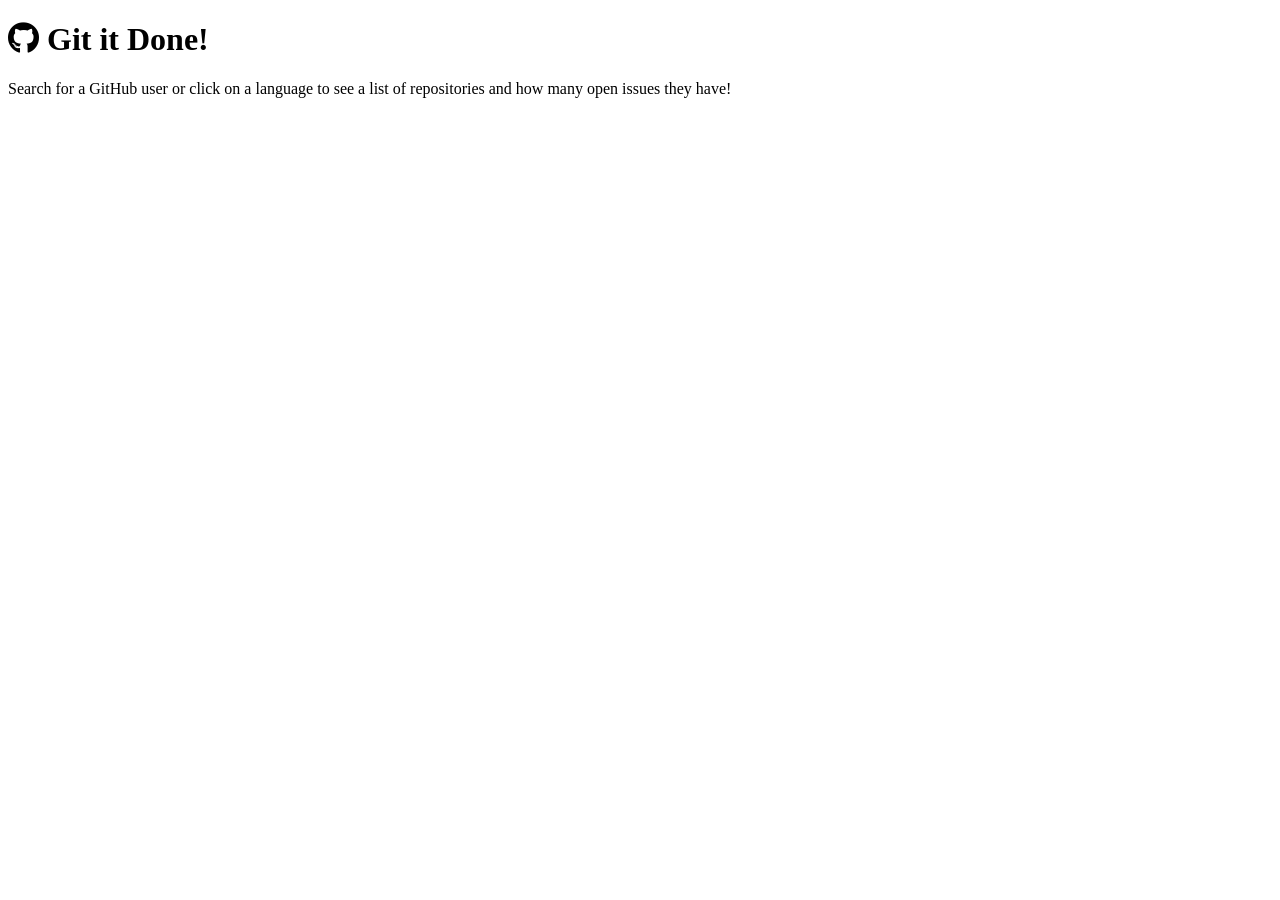
==== index.html @ 9ae522e8 "initial files" ====
<!DOCTYPE html>
<html lang="en">

<head>
  <meta charset="UTF-8">
  <meta name="viewport" content="width=device-width, initial-scale=1.0">
  <meta http-equiv="X-UA-Compatible" content="ie=edge">
  <link href="https://fonts.googleapis.com/css?family=IBM+Plex+Sans:400,400i,700&display=swap" rel="stylesheet">
  <link rel="stylesheet" href="https://cdnjs.cloudflare.com/ajax/libs/font-awesome/5.11.2/css/all.min.css">
  <link rel="stylesheet" href="./assets/css/style.css" />
  <title>Git it Done</title>
</head>

<body class="flex-column min-100-vh">
  <header class="hero">
    <h1 class="app-title"><i class="fab fa-github"></i> Git it Done!</h1>
    <p>Search for a GitHub user or click on a language to see a list of repositories and how many open issues they have!
    </p>
  </header>


  <main class="flex-row justify-space-between">

  </main>

</body>

</html>
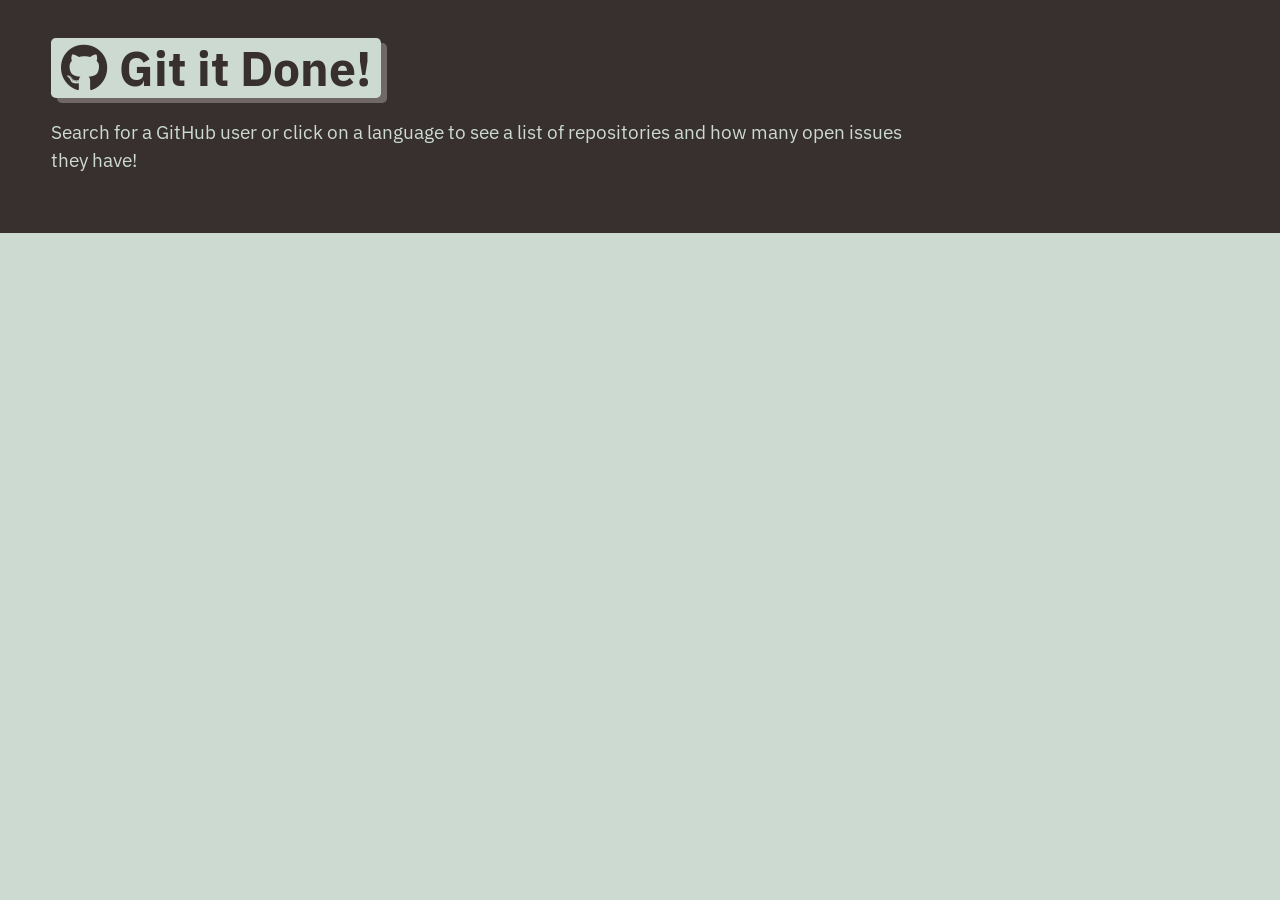
==== commit 68bee186: "add homepage.js file, add first lines of code, script link in HTML" ====
--- a/index.html
+++ b/index.html
@@ -2,27 +2,29 @@
 <html lang="en">
 
 <head>
-  <meta charset="UTF-8">
-  <meta name="viewport" content="width=device-width, initial-scale=1.0">
-  <meta http-equiv="X-UA-Compatible" content="ie=edge">
-  <link href="https://fonts.googleapis.com/css?family=IBM+Plex+Sans:400,400i,700&display=swap" rel="stylesheet">
-  <link rel="stylesheet" href="https://cdnjs.cloudflare.com/ajax/libs/font-awesome/5.11.2/css/all.min.css">
-  <link rel="stylesheet" href="./assets/css/style.css" />
-  <title>Git it Done</title>
+    <meta charset="UTF-8">
+    <meta name="viewport" content="width=device-width, initial-scale=1.0">
+    <meta http-equiv="X-UA-Compatible" content="ie=edge">
+    <link href="https://fonts.googleapis.com/css?family=IBM+Plex+Sans:400,400i,700&display=swap" rel="stylesheet">
+    <link rel="stylesheet" href="https://cdnjs.cloudflare.com/ajax/libs/font-awesome/5.11.2/css/all.min.css">
+    <link rel="stylesheet" href="./assets/css/style.css" />
+    <title>Git it Done</title>
 </head>
 
 <body class="flex-column min-100-vh">
-  <header class="hero">
-    <h1 class="app-title"><i class="fab fa-github"></i> Git it Done!</h1>
-    <p>Search for a GitHub user or click on a language to see a list of repositories and how many open issues they have!
-    </p>
-  </header>
+    <header class="hero">
+        <h1 class="app-title"><i class="fab fa-github"></i> Git it Done!</h1>
+        <p>Search for a GitHub user or click on a language to see a list of repositories and how many open issues they
+            have!
+        </p>
+    </header>
 
 
-  <main class="flex-row justify-space-between">
+    <main class="flex-row justify-space-between">
 
-  </main>
+    </main>
 
+    <script src="./assets/js/homepage.js"></script>
 </body>
 
 </html>
--- a/assets/css/style.css
+++ b/assets/css/style.css
@@ -0,0 +1,501 @@
+:root {
+    --primary: #ccdad1;
+    --secondary: #9caea9;
+    --tertiary: #788585;
+    --light-dark: #6f6866;
+    --dark: #38302e;
+    --border-radius: .3rem;
+}
+
+* {
+    box-sizing: border-box;
+}
+
+body {
+    background-color: var(--primary);
+    margin: 0;
+    padding: 0;
+    font-family: "IBM Plex Sans", sans-serif;
+    color: var(--dark);
+    line-height: 1.5;
+    font-size: 16px;
+}
+
+h1,
+h2,
+h3,
+h4,
+h5,
+h6 {
+    font-weight: 700;
+    margin: 0;
+    color: var(--dark);
+    line-height: 1.25;
+}
+
+main {
+    margin: 20px auto;
+    width: 94%;
+}
+
+p {
+    font-size: 1.2rem;
+}
+
+.btn {
+    font-size: 1.3rem;
+    text-decoration: none;
+    padding: 6px 5px;
+    width: 100%;
+    display: block;
+    margin: 5px 0;
+    border-radius: var(--border-radius);
+    color: var(--primary);
+    border: none;
+    outline: none;
+    background-color: var(--light-dark);
+    box-shadow: 3px 3px var(--dark);
+    transform: translate(-1px, -1px);
+}
+
+.btn:hover {
+    color: var(--primary);
+    background-color: var(--tertiary);
+    transform: translate(0, 0);
+    box-shadow: 2px 2px var(--dark);
+}
+
+.btn-inline {
+    display: inline;
+}
+
+.btn-back {
+    border-radius: var(--border-radius);
+    color: var(--primary);
+    border: none;
+    outline: none;
+    background-color: var(--light-dark);
+    box-shadow: 3px 3px var(--secondary);
+    transform: translate(-1px, -1px);
+    display: inline-block;
+    width: auto;
+    margin-top: 20px;
+    padding: 15px;
+    text-decoration: none;
+    font-size: 1.2rem;
+}
+
+.btn-back:hover {
+    color: var(--primary);
+    background-color: var(--tertiary);
+    transform: translate(0, 0);
+    box-shadow: 2px 2px var(--dark);
+}
+
+.hero {
+    padding: 3% 4%;
+    background-color: var(--dark);
+    color: var(--primary);
+}
+
+.hero p {
+    max-width: 75%;
+}
+
+.app-title {
+    font-size: 3rem;
+    background-color: var(--primary);
+    color: var(--dark);
+    padding: 0 10px;
+    display: inline-block;
+    border-radius: var(--border-radius);
+    box-shadow: 6px 5px var(--light-dark);
+}
+
+.list-group {
+    padding: 0;
+    list-style: none;
+}
+
+.list-item {
+    margin-bottom: 10px;
+    padding: 1.5%;
+    border-radius: var(--border-radius);
+    background-color: var(--light-dark);
+    color: var(--primary);
+    text-decoration: none;
+}
+
+.list-item:hover {
+    background-color: var(--dark);
+}
+
+.status-icon {
+    padding: 2px 5px;
+    margin: 0 5px;
+    background-color: rgba(255, 255, 255, 1);
+    border-radius: var(--border-radius);
+}
+
+.icon-danger {
+    color: rgb(255, 70, 70);
+}
+
+.icon-success {
+    color: rgb(29, 153, 255);
+}
+
+/* CARDS */
+.card {
+    margin: 0 0 20px 0;
+    border: 3px solid var(--dark);
+    border-radius: var(--border-radius);
+}
+
+.card-header {
+    color: var(--primary);
+    background-color: var(--dark);
+    padding: 2.5%;
+    border-radius: calc(.18rem - 1px) calc(.18rem - 1px) 0 0;
+}
+
+.card-body {
+    padding: 2.5%;
+}
+
+/* FORM */
+.form-label,
+.form-input,
+.form-textarea {
+    display: block;
+}
+
+.form-label {
+    font-size: 1.1rem;
+    margin: 0 0 0 5px;
+}
+
+.form-input {
+    width: 100%;
+    padding: 3%;
+    margin: 5px 0;
+    font-size: 1.2rem;
+    border: 2px solid var(--light-dark);
+    border-radius: var(--border-radius);
+}
+
+/* HEIGHT / WIDTH UTILS */
+.min-100-vh {
+    min-height: 100vh;
+}
+
+.min-100-vw {
+    min-width: 100vw;
+}
+
+/* FONT UTILS */
+.text-uppercase {
+    text-transform: uppercase;
+}
+
+
+/* FLEX CONTENT */
+.flex-row {
+    display: flex;
+    flex-wrap: wrap;
+}
+
+.flex-column {
+    display: flex;
+    flex-direction: column;
+    flex-wrap: wrap;
+}
+
+.justify-space-between {
+    justify-content: space-between;
+}
+
+.justify-space-around {
+    justify-content: space-around;
+}
+
+.justify-flex-start {
+    justify-content: flex-start
+}
+
+.justify-flex-end {
+    justify-content: flex-end;
+}
+
+.justify-center {
+    justify-content: center;
+}
+
+.align-stretch {
+    align-items: stretch;
+}
+
+.align-end {
+    align-items: flex-end;
+}
+
+.align-center {
+    align-items: center;
+}
+
+.col-auto {
+    flex-grow: 1;
+}
+
+.col-1 {
+    flex: 0 0 calc(100% * 1 / 12 - 2%);
+}
+
+.col-2 {
+    flex: 0 0 calc(100% * 2 / 12 - 2%);
+}
+
+.col-3 {
+    flex: 0 0 calc(100% * 3 / 12 - 2%);
+}
+
+.col-4 {
+    flex: 0 0 calc(100% * 4 / 12 - 2%);
+}
+
+.col-5 {
+    flex: 0 0 calc(100% * 5 / 12 - 2%);
+}
+
+.col-6 {
+    flex: 0 0 calc(100% * 6 / 12 - 2%);
+}
+
+.col-7 {
+    flex: 0 0 calc(100% * 7 / 12 - 2%);
+}
+
+.col-8 {
+    flex: 0 0 calc(100% * 8 / 12 - 2%);
+}
+
+.col-9 {
+    flex: 0 0 calc(100% * 9 / 12 - 2%);
+}
+
+.col-10 {
+    flex: 0 0 calc(100% * 10 / 12 - 2%);
+}
+
+.col-11 {
+    flex: 0 0 calc(100% * 11 / 12 - 2%);
+}
+
+.col-12 {
+    flex: 0 0 100%;
+}
+
+/* col-sm */
+@media screen and (min-width: 640px) {
+    .col-sm-1 {
+        flex: 0 0 calc(100% * 1 / 12 - 2%);
+    }
+
+    .col-sm-2 {
+        flex: 0 0 calc(100% * 2 / 12 - 2%);
+    }
+
+    .col-sm-3 {
+        flex: 0 0 calc(100% * 3 / 12 - 2%);
+    }
+
+    .col-sm-4 {
+        flex: 0 0 calc(100% * 4 / 12 - 2%);
+    }
+
+    .col-sm-5 {
+        flex: 0 0 calc(100% * 5 / 12 - 2%);
+    }
+
+    .col-sm-6 {
+        flex: 0 0 calc(100% * 6 / 12 - 2%);
+    }
+
+    .col-sm-7 {
+        flex: 0 0 calc(100% * 7 / 12 - 2%);
+    }
+
+    .col-sm-8 {
+        flex: 0 0 calc(100% * 8 / 12 - 2%);
+    }
+
+    .col-sm-9 {
+        flex: 0 0 calc(100% * 9 / 12 - 2%);
+    }
+
+    .col-sm-10 {
+        flex: 0 0 calc(100% * 10 / 12 - 2%);
+    }
+
+    .col-sm-11 {
+        flex: 0 0 calc(100% * 11 / 12 - 2%);
+    }
+
+    .col-sm-12 {
+        flex: 0 0 100%;
+    }
+}
+
+
+/* col-md */
+@media screen and (min-width: 768px) {
+    .col-md-1 {
+        flex: 0 0 calc(100% * 1 / 12 - 2%);
+    }
+
+    .col-md-2 {
+        flex: 0 0 calc(100% * 2 / 12 - 2%);
+    }
+
+    .col-md-3 {
+        flex: 0 0 calc(100% * 3 / 12 - 2%);
+    }
+
+    .col-md-4 {
+        flex: 0 0 calc(100% * 4 / 12 - 2%);
+    }
+
+    .col-md-5 {
+        flex: 0 0 calc(100% * 5 / 12 - 2%);
+    }
+
+    .col-md-6 {
+        flex: 0 0 calc(100% * 6 / 12 - 2%);
+    }
+
+    .col-md-7 {
+        flex: 0 0 calc(100% * 7 / 12 - 2%);
+    }
+
+    .col-md-8 {
+        flex: 0 0 calc(100% * 8 / 12 - 2%);
+    }
+
+    .col-md-9 {
+        flex: 0 0 calc(100% * 9 / 12 - 2%);
+    }
+
+    .col-md-10 {
+        flex: 0 0 calc(100% * 10 / 12 - 2%);
+    }
+
+    .col-md-11 {
+        flex: 0 0 calc(100% * 11 / 12 - 2%);
+    }
+
+    .col-md-12 {
+        flex: 0 0 100%;
+    }
+}
+
+/* col-lg */
+@media screen and (min-width: 992px) {
+    .col-lg-1 {
+        flex: 0 0 calc(100% * 1 / 12 - 2%);
+    }
+
+    .col-lg-2 {
+        flex: 0 0 calc(100% * 2 / 12 - 2%);
+    }
+
+    .col-lg-3 {
+        flex: 0 0 calc(100% * 3 / 12 - 2%);
+    }
+
+    .col-lg-4 {
+        flex: 0 0 calc(100% * 4 / 12 - 2%);
+    }
+
+    .col-lg-5 {
+        flex: 0 0 calc(100% * 5 / 12 - 2%);
+    }
+
+    .col-lg-6 {
+        flex: 0 0 calc(100% * 6 / 12 - 2%);
+    }
+
+    .col-lg-7 {
+        flex: 0 0 calc(100% * 7 / 12 - 2%);
+    }
+
+    .col-lg-8 {
+        flex: 0 0 calc(100% * 8 / 12 - 2%);
+    }
+
+    .col-lg-9 {
+        flex: 0 0 calc(100% * 9 / 12 - 2%);
+    }
+
+    .col-lg-10 {
+        flex: 0 0 calc(100% * 10 / 12 - 2%);
+    }
+
+    .col-lg-11 {
+        flex: 0 0 calc(100% * 11 / 12 - 2%);
+    }
+
+    .col-lg-12 {
+        flex: 0 0 100%;
+    }
+}
+
+/* col-xl */
+@media screen and (min-width: 1200px) {
+    .col-xl-1 {
+        flex: 0 0 calc(100% * 1 / 12 - 2%);
+    }
+
+    .col-xl-2 {
+        flex: 0 0 calc(100% * 2 / 12 - 2%);
+    }
+
+    .col-xl-3 {
+        flex: 0 0 calc(100% * 3 / 12 - 2%);
+    }
+
+    .col-xl-4 {
+        flex: 0 0 calc(100% * 4 / 12 - 2%);
+    }
+
+    .col-xl-5 {
+        flex: 0 0 calc(100% * 5 / 12 - 2%);
+    }
+
+    .col-xl-6 {
+        flex: 0 0 calc(100% * 6 / 12 - 2%);
+    }
+
+    .col-xl-7 {
+        flex: 0 0 calc(100% * 7 / 12 - 2%);
+    }
+
+    .col-xl-8 {
+        flex: 0 0 calc(100% * 8 / 12 - 2%);
+    }
+
+    .col-xl-9 {
+        flex: 0 0 calc(100% * 9 / 12 - 2%);
+    }
+
+    .col-xl-10 {
+        flex: 0 0 calc(100% * 10 / 12 - 2%);
+    }
+
+    .col-xl-11 {
+        flex: 0 0 calc(100% * 11 / 12 - 2%);
+    }
+
+    .col-xl-12 {
+        flex: 0 0 100%;
+    }
+}
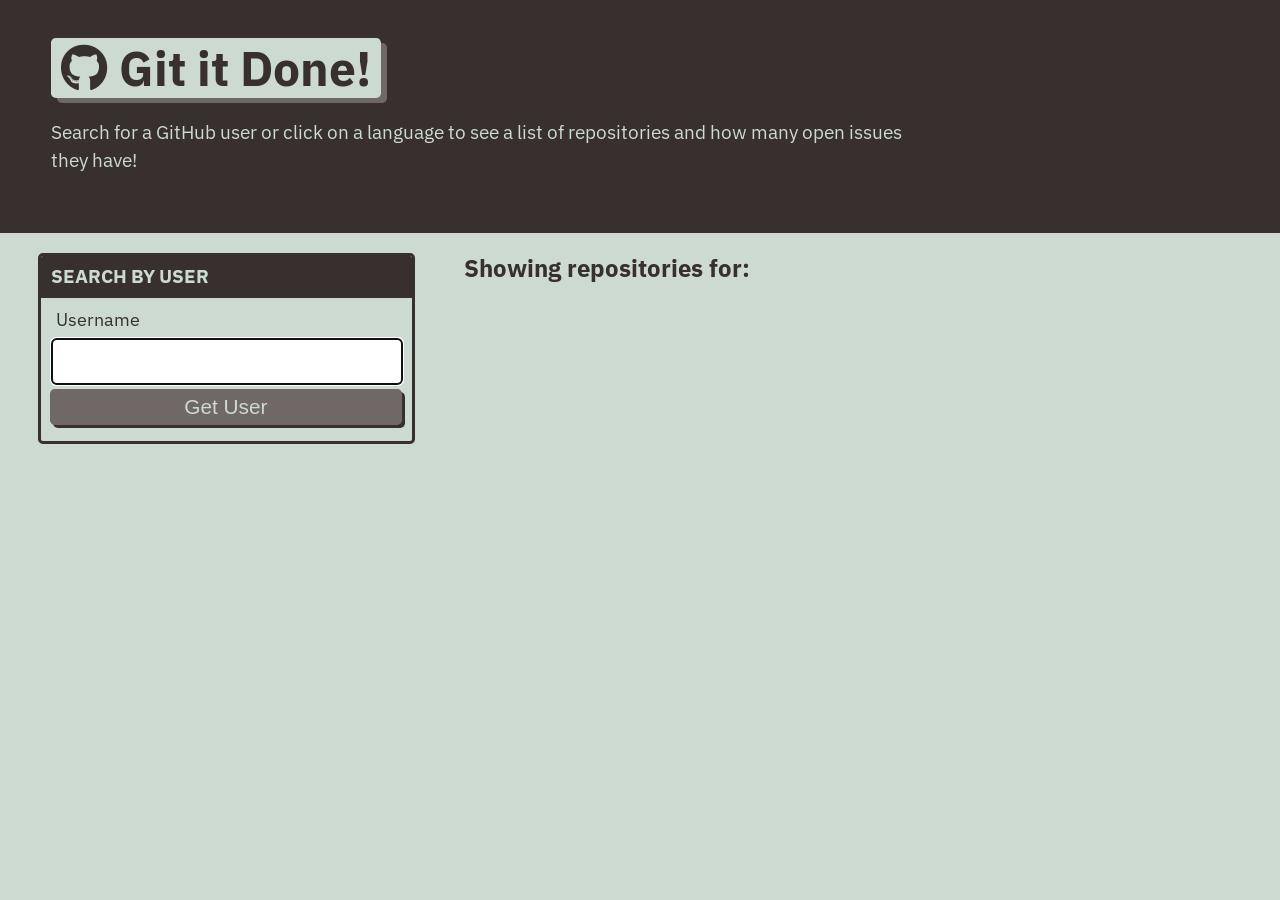
==== commit 1925b067: "add functionality to display requested username's repos and if they have issues, how many" ====
--- a/index.html
+++ b/index.html
@@ -19,8 +19,26 @@
         </p>
     </header>
 
+    <main class="flex-row justify-space-between">
+        <div class="col-12 col-md-4">
+            <div class="card">
+                <h3 class="card-header text-uppercase">Search By User</h3>
+                <form id="user-form" class="card-body">
+                    <label class="form-label" for="username">Username</label>
+                    <input type="text" name="username" id="username" class="form-input" autofocus="true" />
+                    <button class="btn" type="submit">Get User</button>
+                </form>
+            </div>
 
-    <main class="flex-row justify-space-between">
+
+        </div>
+        <div class="col-12 col-md-8">
+            <h2 class="subtitle">Showing repositories for: <span id="repo-search-term"></span> </h2>
+            <div id="repos-container" class="list-group">
+
+            </div>
+        </div>
+
 
     </main>
 
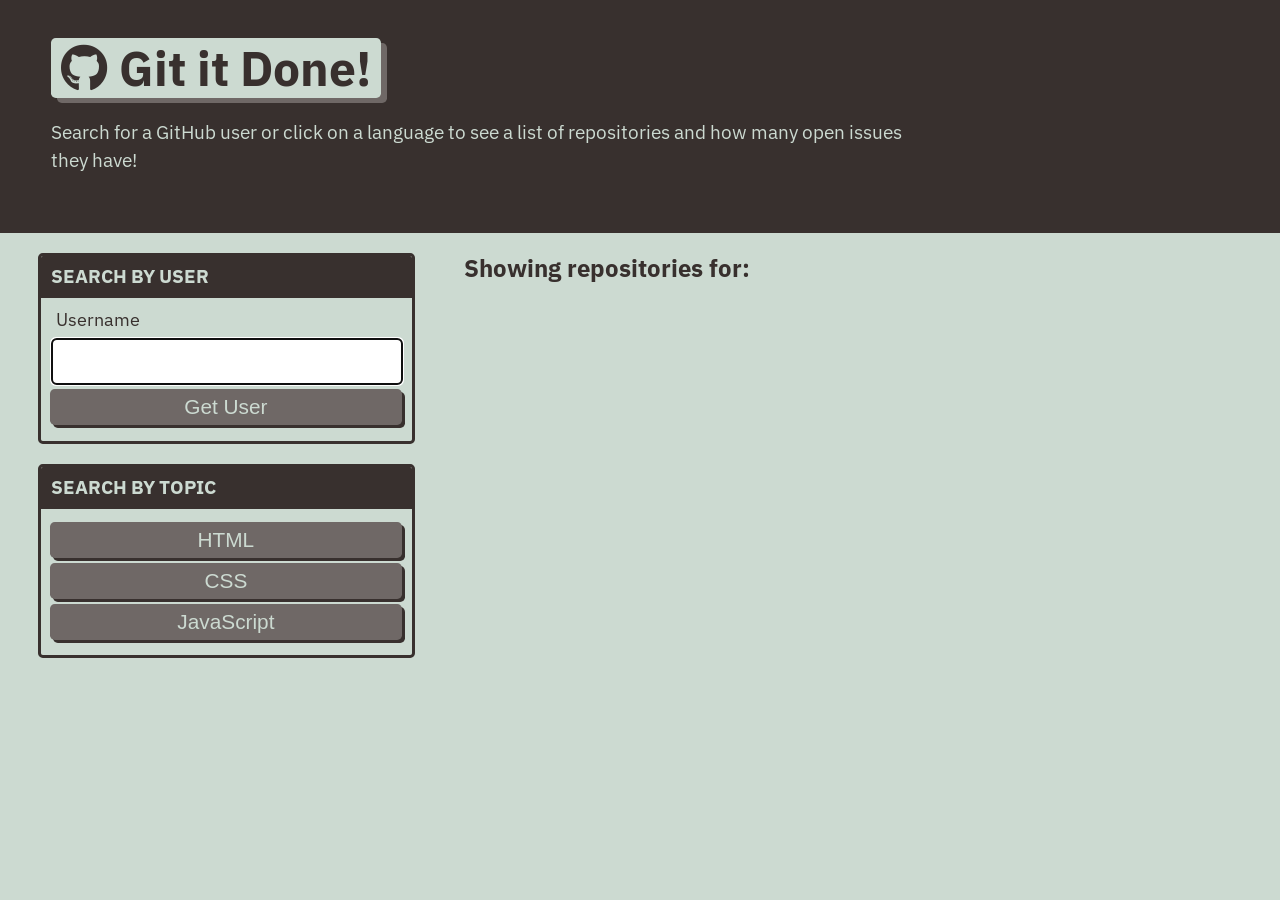
==== commit ab8d2e61: "allow user to search repos by language--html, css, and JS. add buttons." ====
--- a/index.html
+++ b/index.html
@@ -30,6 +30,14 @@
                 </form>
             </div>
 
+            <div class="card">
+                <h3 class="card-header text-uppercase">Search By Topic</h3>
+                <form id="language-buttons" class="card-body">
+                    <button class="btn" type="submit" data-language="html">HTML</button>
+                    <button class="btn" type="submit" data-language="css">CSS</button>
+                    <button class="btn" type="submit" data-language="javascript">JavaScript</button>
+                </form>
+            </div>
 
         </div>
         <div class="col-12 col-md-8">
